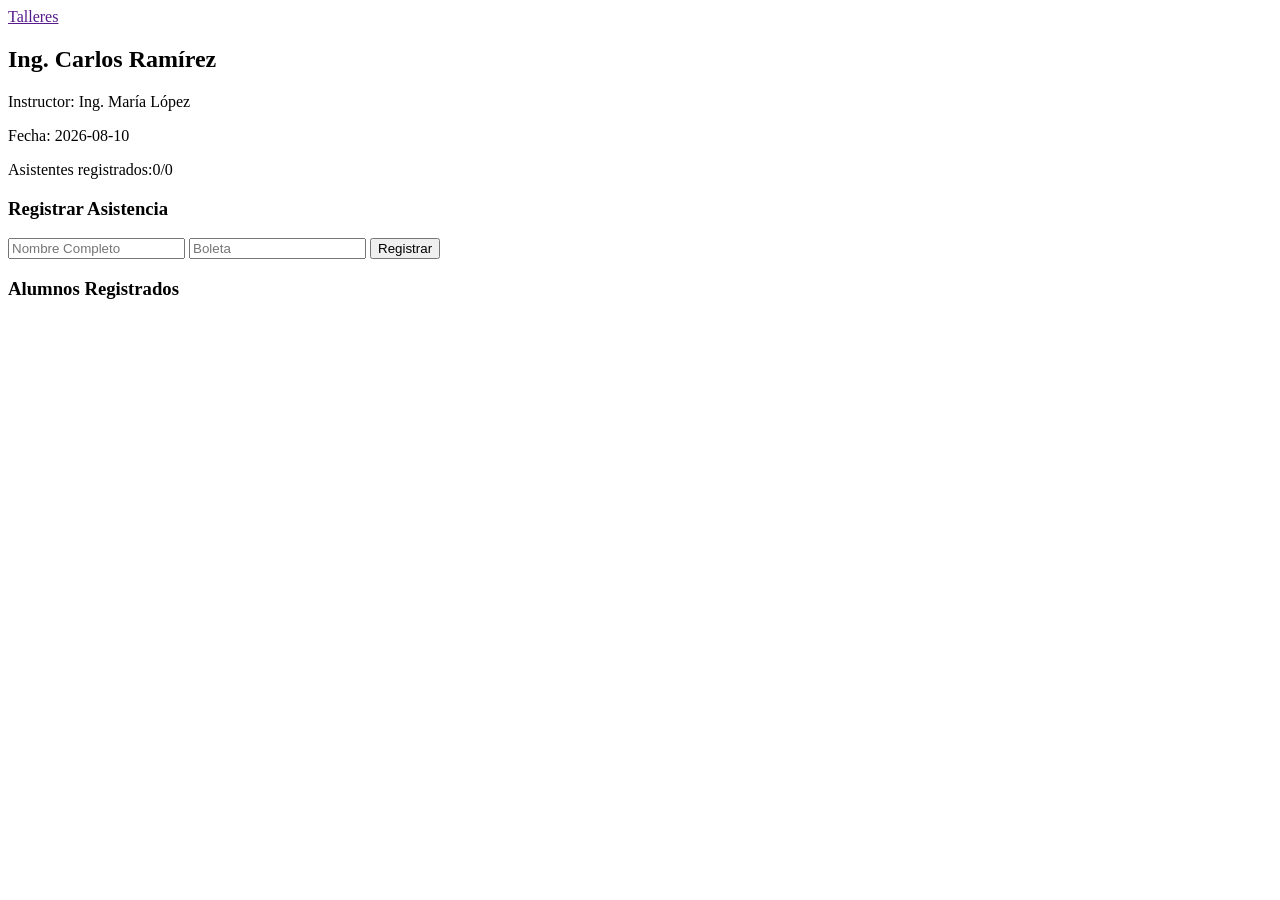
==== Talleres/Fundamentos_redes.html @ f6f52de8 "Talleres carpeta" ====
<!DOCTYPE html>
<html lang="en">
<head>
    <meta charset="UTF-8">
    <meta name="viewport" content="width=device-width, initial-scale=1.0">
    <title>Phyton</title>
</head>

<body>
    <nav><a href="">Talleres</a></nav>
    <div class="phyton">
        <h2>Ing. Carlos Ramírez</h2>
        <p>Instructor: Ing. María López</p>
        <p>Fecha: 2026-08-10</p>
        <p>Asistentes registrados:0/0</p>
    
        <form class="UnPhyton">
            <h3>Registrar Asistencia</h3>
            <input type="text" id="nombre" class="nombre" placeholder="Nombre Completo">
            <input type="text" id="boleta"  class="boleta" placeholder="Boleta">
            <button id="registrar" class="registrar">Registrar</button>


        </form>
        <h3>Alumnos Registrados</h3>
    </div>
</body>
</html>
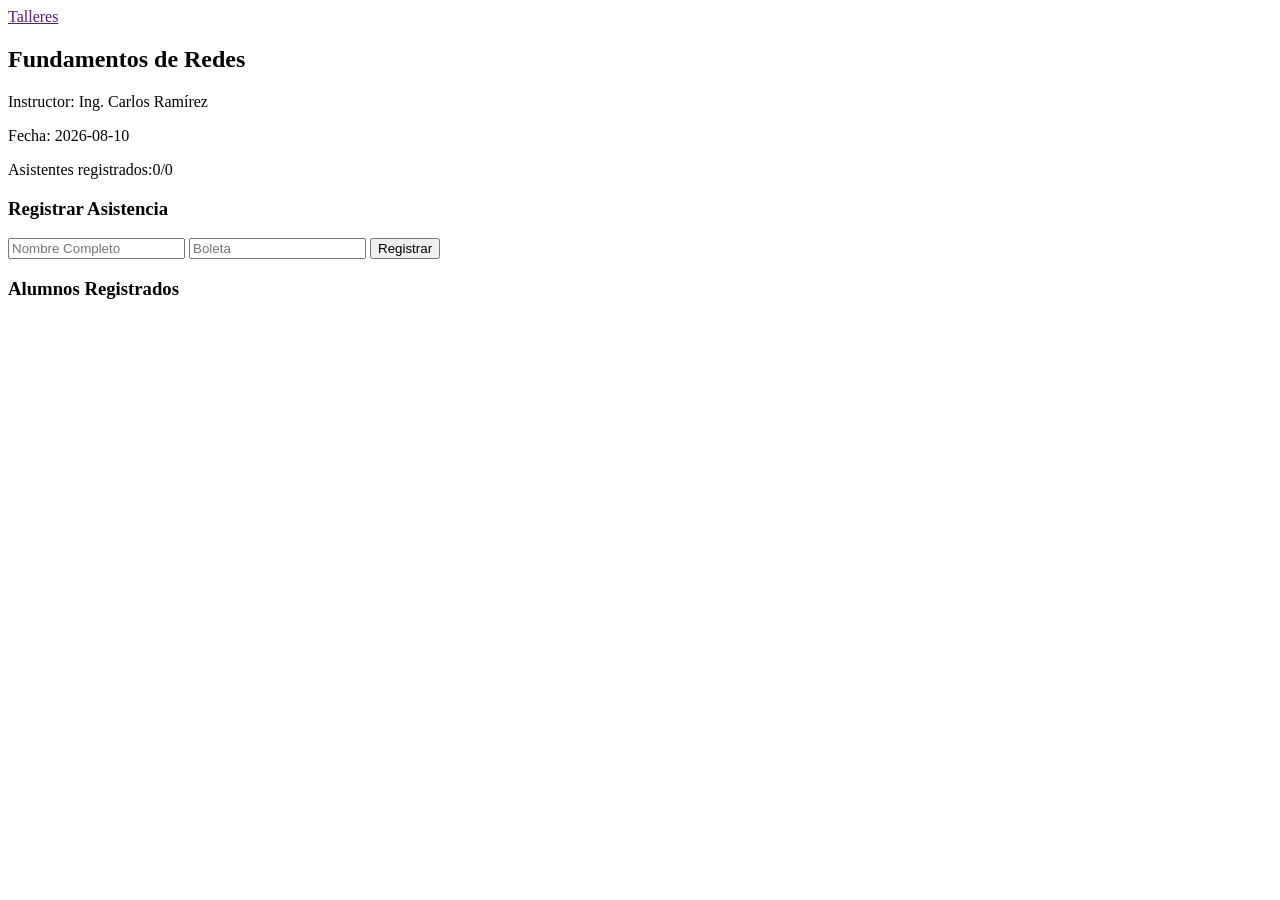
==== commit 4073dcf2: "Dev2commitBueno" ====
--- a/Talleres/Fundamentos_redes.html
+++ b/Talleres/Fundamentos_redes.html
@@ -9,8 +9,8 @@
 <body>
     <nav><a href="">Talleres</a></nav>
     <div class="phyton">
-        <h2>Ing. Carlos Ramírez</h2>
-        <p>Instructor: Ing. María López</p>
+        <h2>Fundamentos de Redes</h2>
+        <p>Instructor: Ing. Carlos Ramírez</p>
         <p>Fecha: 2026-08-10</p>
         <p>Asistentes registrados:0/0</p>
     
